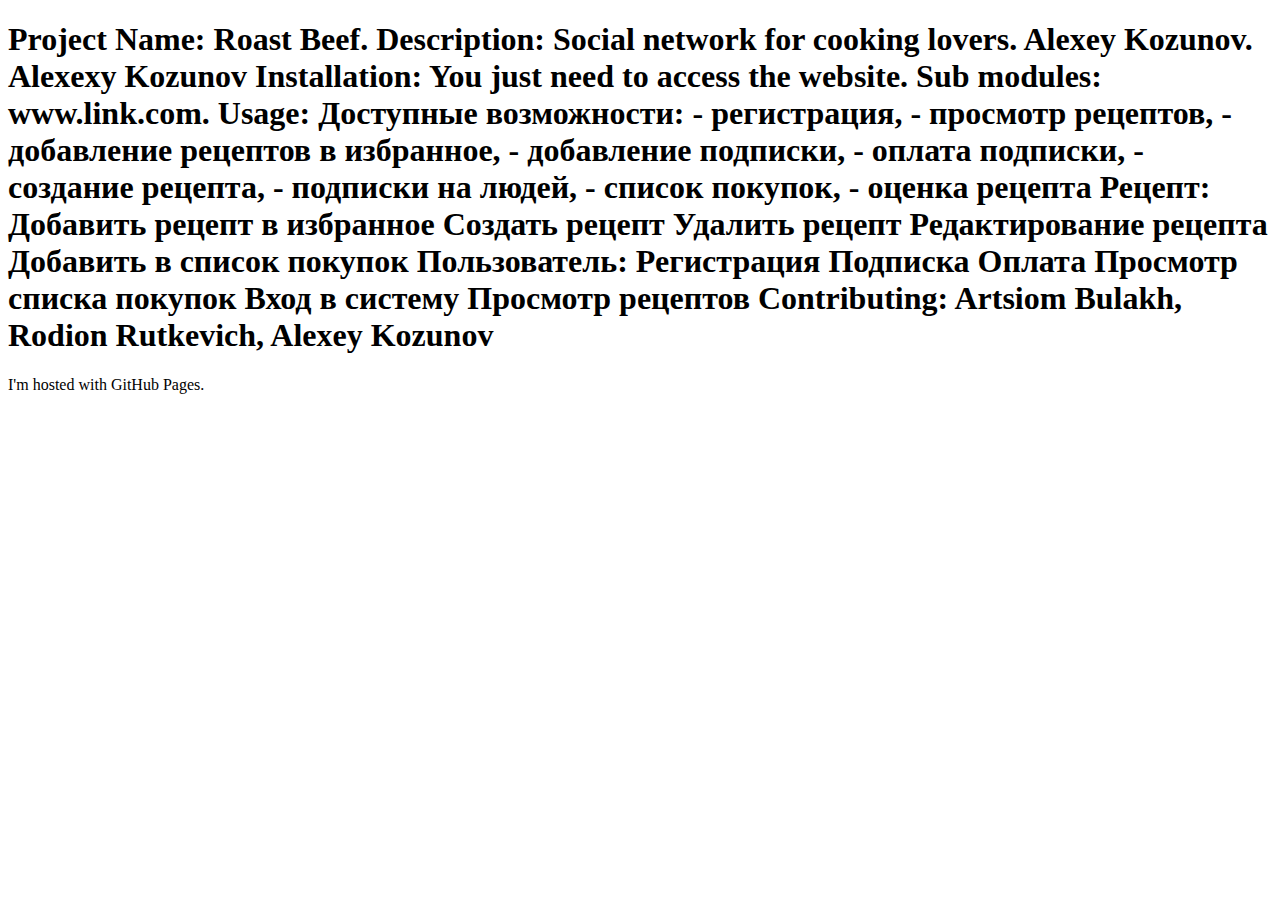
==== index.html @ 6a86ebb2 "Update index.html" ====
<!DOCTYPE html>
<html>
<body>
<h1>Project Name:
Roast Beef.

Description:
Social network for cooking lovers. Alexey Kozunov. Alexexy Kozunov

Installation:
You just need to access the website.

Sub modules:
www.link.com.

Usage:
Доступные возможности:

- регистрация,
- просмотр рецептов,
- добавление рецептов в избранное,
- добавление подписки,
- оплата подписки,
- создание рецепта,
- подписки на людей,
- список покупок,
- оценка рецепта
  
  
Рецепт:

Добавить рецепт в избранное
Создать рецепт
Удалить рецепт
Редактирование рецепта
Добавить в список покупок

Пользователь:
  
Регистрация
Подписка
Оплата
Просмотр списка покупок
Вход в систему
Просмотр рецептов

Contributing:
Artsiom Bulakh, Rodion Rutkevich, Alexey Kozunov</h1>
<p>I'm hosted with GitHub Pages.</p>
</body>
</html>
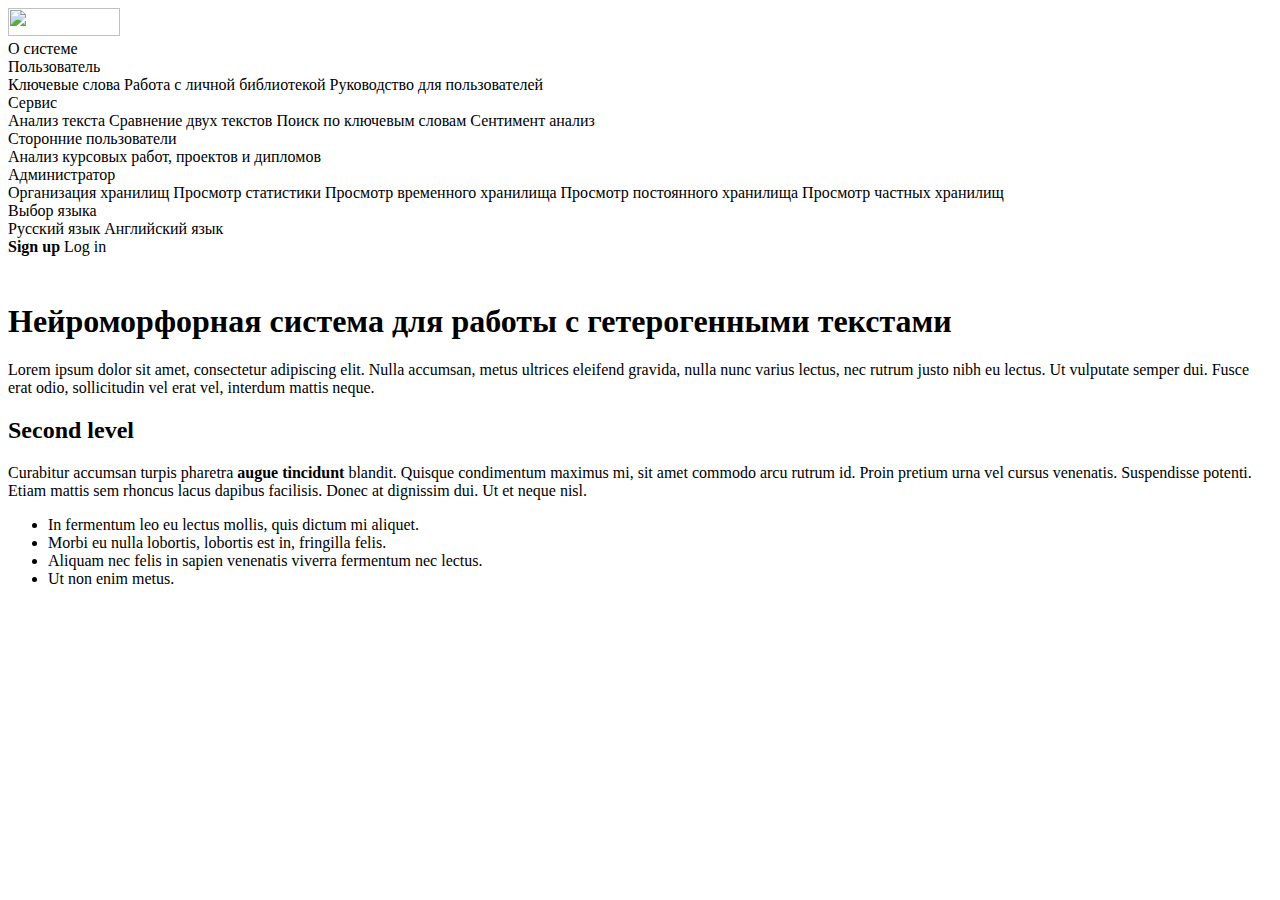
==== commit df393d86: "Update index.html" ====
--- a/index.html
+++ b/index.html
@@ -1,51 +1,151 @@
 <!DOCTYPE html>
-<html>
-<body>
-<h1>Project Name:
-Roast Beef.
+<html lang="en" class="has-navbar-fixed-top">
+  <head>
+    <meta charset="utf-8">
+    <meta name="viewport" content="width=device-width, initial-scale=1">
+    <title>Text</title>
+    <link rel="stylesheet" href="https://cdn.jsdelivr.net/npm/bulma@0.9.4/css/bulma.min.css">
+    <script defer src="https://use.fontawesome.com/releases/v5.3.1/js/all.js"></script>
+  </head>
+  <body>
+    <nav class="navbar is-fixed-top" role="navigation" aria-label="main navigation">
+      <div class="navbar-brand">
+        <a class="navbar-item" href="https://bulma.io">
+          <img src="https://bulma.io/images/bulma-logo.png" width="112" height="28">
+        </a>
 
-Description:
-Social network for cooking lovers. Alexey Kozunov. Alexexy Kozunov
+        <a role="button" class="navbar-burger" aria-label="menu" aria-expanded="false" data-target="navbarBasicExample">
+          <span aria-hidden="true"></span>
+          <span aria-hidden="true"></span>
+          <span aria-hidden="true"></span>
+        </a>
+      </div>
 
-Installation:
-You just need to access the website.
+      <div id="navbarBasicExample" class="navbar-menu">
+        <div class="navbar-start">
+          <a class="navbar-item is-size-4">
+            О системе
+          </a>
 
-Sub modules:
-www.link.com.
+          <div class="navbar-item has-dropdown is-hoverable">
+            <a class="navbar-link is-size-4">
+              Пользователь
+            </a>
 
-Usage:
-Доступные возможности:
+            <div class="navbar-dropdown">
+              <a class="navbar-item is-size-4">
+                Ключевые слова
+              </a>
+              <a class="navbar-item is-size-4">
+                Работа с личной библиотекой
+              </a>
+              <a class="navbar-item is-size-4">
+                Руководство для пользователей
+              </a>
+            </div>
+          </div>
 
-- регистрация,
-- просмотр рецептов,
-- добавление рецептов в избранное,
-- добавление подписки,
-- оплата подписки,
-- создание рецепта,
-- подписки на людей,
-- список покупок,
-- оценка рецепта
-  
-  
-Рецепт:
+          <div class="navbar-item has-dropdown is-hoverable">
+            <a class="navbar-link is-size-4">
+              Сервис
+            </a>
 
-Добавить рецепт в избранное
-Создать рецепт
-Удалить рецепт
-Редактирование рецепта
-Добавить в список покупок
+            <div class="navbar-dropdown">
+              <a class="navbar-item is-size-4">
+                Анализ текста
+              </a>
+              <a class="navbar-item is-size-4">
+                Сравнение двух текстов
+              </a>
+              <a class="navbar-item is-size-4">
+                Поиск по ключевым словам
+              </a>
+              <a class="navbar-item is-size-4">
+                Сентимент анализ
+              </a>
+            </div>
+          </div>
 
-Пользователь:
-  
-Регистрация
-Подписка
-Оплата
-Просмотр списка покупок
-Вход в систему
-Просмотр рецептов
+          <div class="navbar-item has-dropdown is-hoverable">
+            <a class="navbar-link is-size-4">
+              Сторонние пользователи
+            </a>
 
-Contributing:
-Artsiom Bulakh, Rodion Rutkevich, Alexey Kozunov</h1>
-<p>I'm hosted with GitHub Pages.</p>
-</body>
+            <div class="navbar-dropdown">
+              <a class="navbar-item is-size-4">
+                Анализ курсовых работ, проектов и дипломов
+              </a>
+            </div>
+          </div>
+
+          <div class="navbar-item has-dropdown is-hoverable">
+            <a class="navbar-link is-size-4">
+              Администратор
+            </a>
+
+            <div class="navbar-dropdown">
+              <a class="navbar-item is-size-4">
+                Организация хранилищ
+              </a>
+              <a class="navbar-item is-size-4">
+                Просмотр статистики
+              </a>
+              <a class="navbar-item is-size-4">
+                Просмотр временного хранилища
+              </a>
+              <a class="navbar-item is-size-4">
+                Просмотр постоянного хранилища
+              </a>
+              <a class="navbar-item is-size-4">
+                Просмотр частных хранилищ
+              </a>
+            </div>
+          </div>
+        </div>
+
+        <div class="navbar-end">
+          <div class="navbar-item has-dropdown is-hoverable">
+            <a class="navbar-link is-size-4">
+              Выбор языка
+            </a>
+
+            <div class="navbar-dropdown">
+              <a class="navbar-item is-size-4">
+                Русский язык
+              </a>
+              <a class="navbar-item is-size-4">
+                Английский язык
+              </a>
+            </div>
+          </div>
+          <div class="navbar-item">
+            <div class="buttons">
+              <a class="button is-primary">
+                <strong>Sign up</strong>
+              </a>
+              <a class="button is-light">
+                Log in
+              </a>
+            </div>
+          </div>
+        </div>
+      </div>
+    </nav>
+    <div class="container" style="padding-top: 2%">
+      <div class="columns">
+        <div class="content is-normal">
+        <h1>Нейроморфорная система для работы с гетерогенными текстами</h1>
+        <p>Lorem ipsum dolor sit amet, consectetur adipiscing elit. Nulla accumsan, metus ultrices eleifend gravida, nulla nunc varius lectus, nec rutrum justo nibh eu lectus. Ut vulputate semper dui. Fusce erat odio, sollicitudin vel erat vel, interdum mattis neque.</p>
+        <h2>Second level</h2>
+        <p>Curabitur accumsan turpis pharetra <strong>augue tincidunt</strong> blandit. Quisque condimentum maximus mi, sit amet commodo arcu rutrum id. Proin pretium urna vel cursus venenatis. Suspendisse potenti. Etiam mattis sem rhoncus lacus dapibus facilisis. Donec at dignissim dui. Ut et neque nisl.</p>
+        <ul>
+          <li>In fermentum leo eu lectus mollis, quis dictum mi aliquet.</li>
+          <li>Morbi eu nulla lobortis, lobortis est in, fringilla felis.</li>
+          <li>Aliquam nec felis in sapien venenatis viverra fermentum nec lectus.</li>
+          <li>Ut non enim metus.</li>
+        </ul>
+      </div>
+      </div>
+    </div>
+  </body>
 </html>
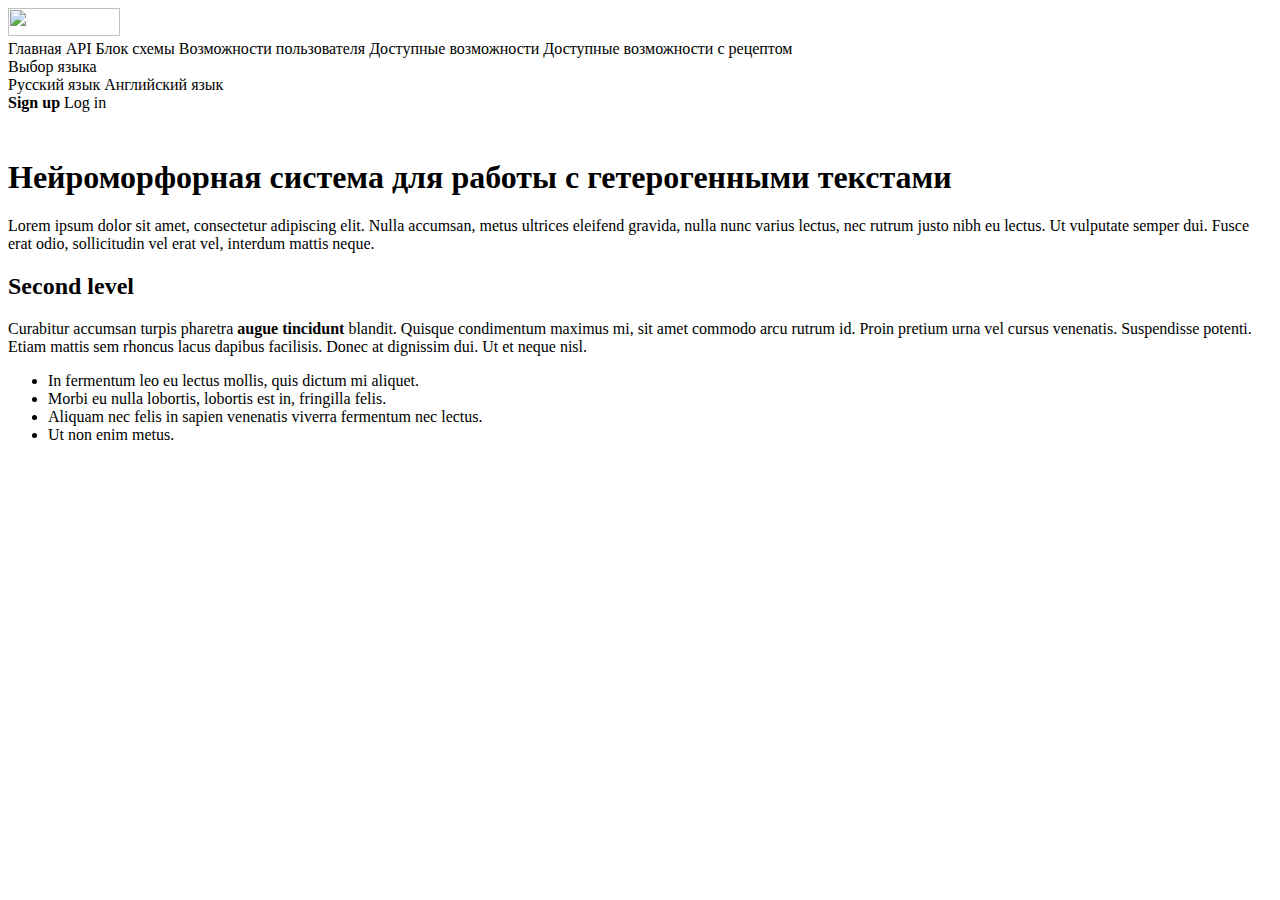
==== commit d0073dd9: "Update index.html" ====
--- a/index.html
+++ b/index.html
@@ -3,7 +3,7 @@
   <head>
     <meta charset="utf-8">
     <meta name="viewport" content="width=device-width, initial-scale=1">
-    <title>Text</title>
+    <title>RoastBeef Github Pages</title>
     <link rel="stylesheet" href="https://cdn.jsdelivr.net/npm/bulma@0.9.4/css/bulma.min.css">
     <script defer src="https://use.fontawesome.com/releases/v5.3.1/js/all.js"></script>
   </head>
@@ -11,7 +11,7 @@
     <nav class="navbar is-fixed-top" role="navigation" aria-label="main navigation">
       <div class="navbar-brand">
         <a class="navbar-item" href="https://bulma.io">
-          <img src="https://bulma.io/images/bulma-logo.png" width="112" height="28">
+          <img src="https://external-content.duckduckgo.com/iu/?u=https%3A%2F%2Fi.pinimg.com%2Foriginals%2F24%2Fa4%2F3e%2F24a43e19f8e7019e0cea667d192e22da.jpg&f=1&nofb=1&ipt=d875336154af938046584dc348fafe77ac489c881c9501c066ae3b6a9f11bc47&ipo=images" width="112" height="28">
         </a>
 
         <a role="button" class="navbar-burger" aria-label="menu" aria-expanded="false" data-target="navbarBasicExample">
@@ -24,84 +24,29 @@
       <div id="navbarBasicExample" class="navbar-menu">
         <div class="navbar-start">
           <a class="navbar-item is-size-4">
-            О системе
+            Главная
           </a>
-
-          <div class="navbar-item has-dropdown is-hoverable">
-            <a class="navbar-link is-size-4">
-              Пользователь
-            </a>
-
-            <div class="navbar-dropdown">
-              <a class="navbar-item is-size-4">
-                Ключевые слова
-              </a>
-              <a class="navbar-item is-size-4">
-                Работа с личной библиотекой
-              </a>
-              <a class="navbar-item is-size-4">
-                Руководство для пользователей
-              </a>
-            </div>
-          </div>
-
-          <div class="navbar-item has-dropdown is-hoverable">
-            <a class="navbar-link is-size-4">
-              Сервис
-            </a>
-
-            <div class="navbar-dropdown">
-              <a class="navbar-item is-size-4">
-                Анализ текста
-              </a>
-              <a class="navbar-item is-size-4">
-                Сравнение двух текстов
-              </a>
-              <a class="navbar-item is-size-4">
-                Поиск по ключевым словам
-              </a>
-              <a class="navbar-item is-size-4">
-                Сентимент анализ
-              </a>
-            </div>
-          </div>
-
-          <div class="navbar-item has-dropdown is-hoverable">
-            <a class="navbar-link is-size-4">
-              Сторонние пользователи
-            </a>
-
-            <div class="navbar-dropdown">
-              <a class="navbar-item is-size-4">
-                Анализ курсовых работ, проектов и дипломов
-              </a>
-            </div>
-          </div>
-
-          <div class="navbar-item has-dropdown is-hoverable">
-            <a class="navbar-link is-size-4">
-              Администратор
-            </a>
-
-            <div class="navbar-dropdown">
-              <a class="navbar-item is-size-4">
-                Организация хранилищ
-              </a>
-              <a class="navbar-item is-size-4">
-                Просмотр статистики
-              </a>
-              <a class="navbar-item is-size-4">
-                Просмотр временного хранилища
-              </a>
-              <a class="navbar-item is-size-4">
-                Просмотр постоянного хранилища
-              </a>
-              <a class="navbar-item is-size-4">
-                Просмотр частных хранилищ
-              </a>
-            </div>
-          </div>
-        </div>
+          
+          <a class="navbar-item is-size-4">
+            API
+          </a>
+          
+          <a class="navbar-item is-size-4">
+            Блок схемы
+          </a>
+          
+          <a class="navbar-item is-size-4">
+            Возможности пользователя
+          </a>
+          
+          <a class="navbar-item is-size-4">
+            Доступные возможности
+          </a>
+          
+          <a class="navbar-item is-size-4">
+            Доступные возможности с рецептом
+          </a>
+          
 
         <div class="navbar-end">
           <div class="navbar-item has-dropdown is-hoverable">
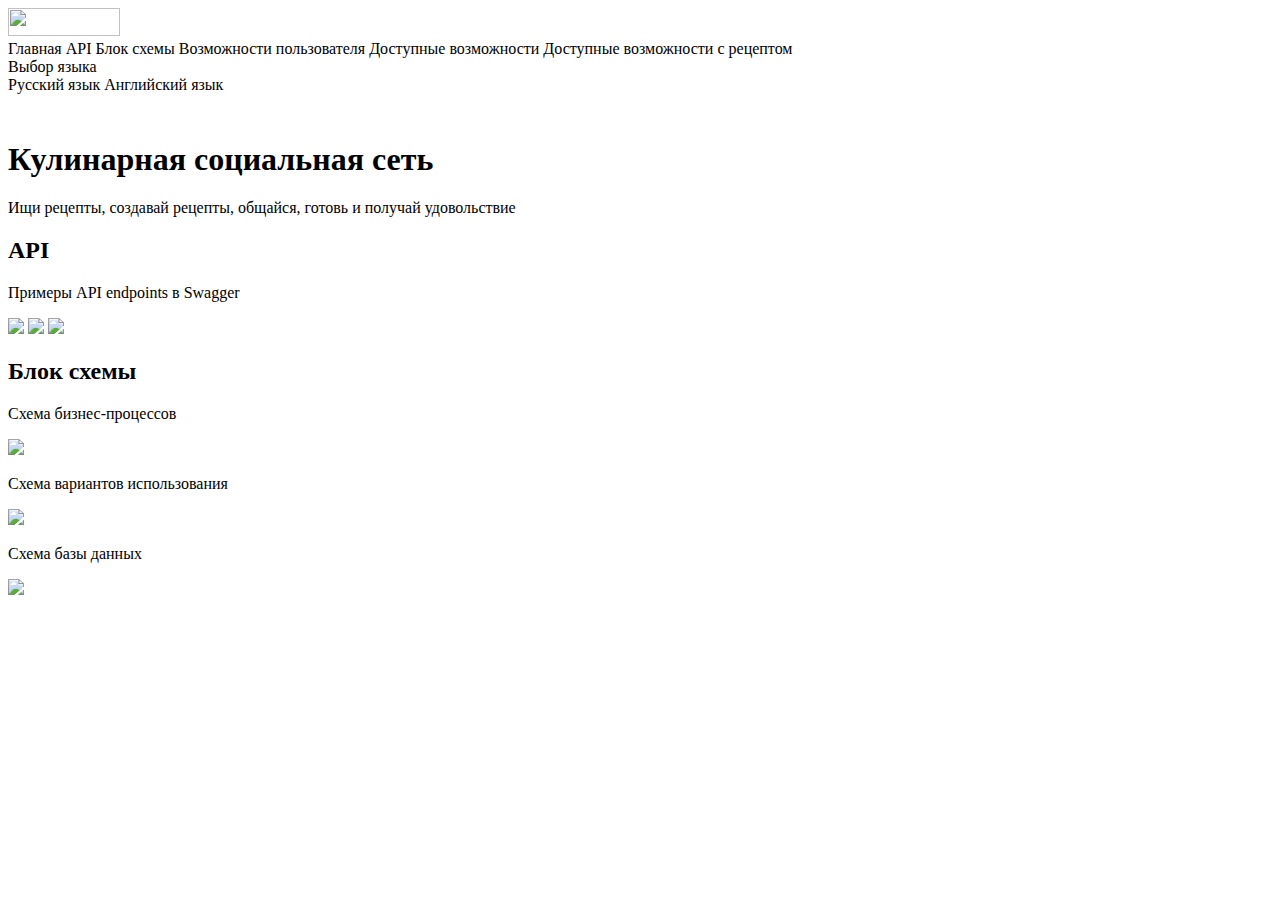
==== commit f0192500: "Update index.html" ====
--- a/index.html
+++ b/index.html
@@ -63,32 +63,26 @@
               </a>
             </div>
           </div>
-          <div class="navbar-item">
-            <div class="buttons">
-              <a class="button is-primary">
-                <strong>Sign up</strong>
-              </a>
-              <a class="button is-light">
-                Log in
-              </a>
-            </div>
-          </div>
         </div>
       </div>
     </nav>
     <div class="container" style="padding-top: 2%">
       <div class="columns">
         <div class="content is-normal">
-        <h1>Нейроморфорная система для работы с гетерогенными текстами</h1>
-        <p>Lorem ipsum dolor sit amet, consectetur adipiscing elit. Nulla accumsan, metus ultrices eleifend gravida, nulla nunc varius lectus, nec rutrum justo nibh eu lectus. Ut vulputate semper dui. Fusce erat odio, sollicitudin vel erat vel, interdum mattis neque.</p>
-        <h2>Second level</h2>
-        <p>Curabitur accumsan turpis pharetra <strong>augue tincidunt</strong> blandit. Quisque condimentum maximus mi, sit amet commodo arcu rutrum id. Proin pretium urna vel cursus venenatis. Suspendisse potenti. Etiam mattis sem rhoncus lacus dapibus facilisis. Donec at dignissim dui. Ut et neque nisl.</p>
-        <ul>
-          <li>In fermentum leo eu lectus mollis, quis dictum mi aliquet.</li>
-          <li>Morbi eu nulla lobortis, lobortis est in, fringilla felis.</li>
-          <li>Aliquam nec felis in sapien venenatis viverra fermentum nec lectus.</li>
-          <li>Ut non enim metus.</li>
-        </ul>
+        <h1>Кулинарная социальная сеть</h1>
+        <p>Ищи рецепты, создавай рецепты, общайся, готовь и получай удовольствие</p>
+        <h2>API</h2>
+        <p>Примеры API endpoints в Swagger</p>
+        <img src="https://i.imgur.com/QaDcCxf.png">
+          <img src="https://i.imgur.com/jGvobM8.png">
+          <img src="https://i.imgur.com/0FPo8QM.png">
+        <h2>Блок схемы</h2>
+        <p>Схема бизнес-процессов</p>
+        <img src="https://i.imgur.com/kZmGFFb.png">
+          <p>Схема вариантов использования</p>
+          <img src="https://i.imgur.com/6D2iMWB.png">
+          <p>Схема базы данных</p>
+          <img src="https://i.imgur.com/xtA3iub.png">
       </div>
       </div>
     </div>
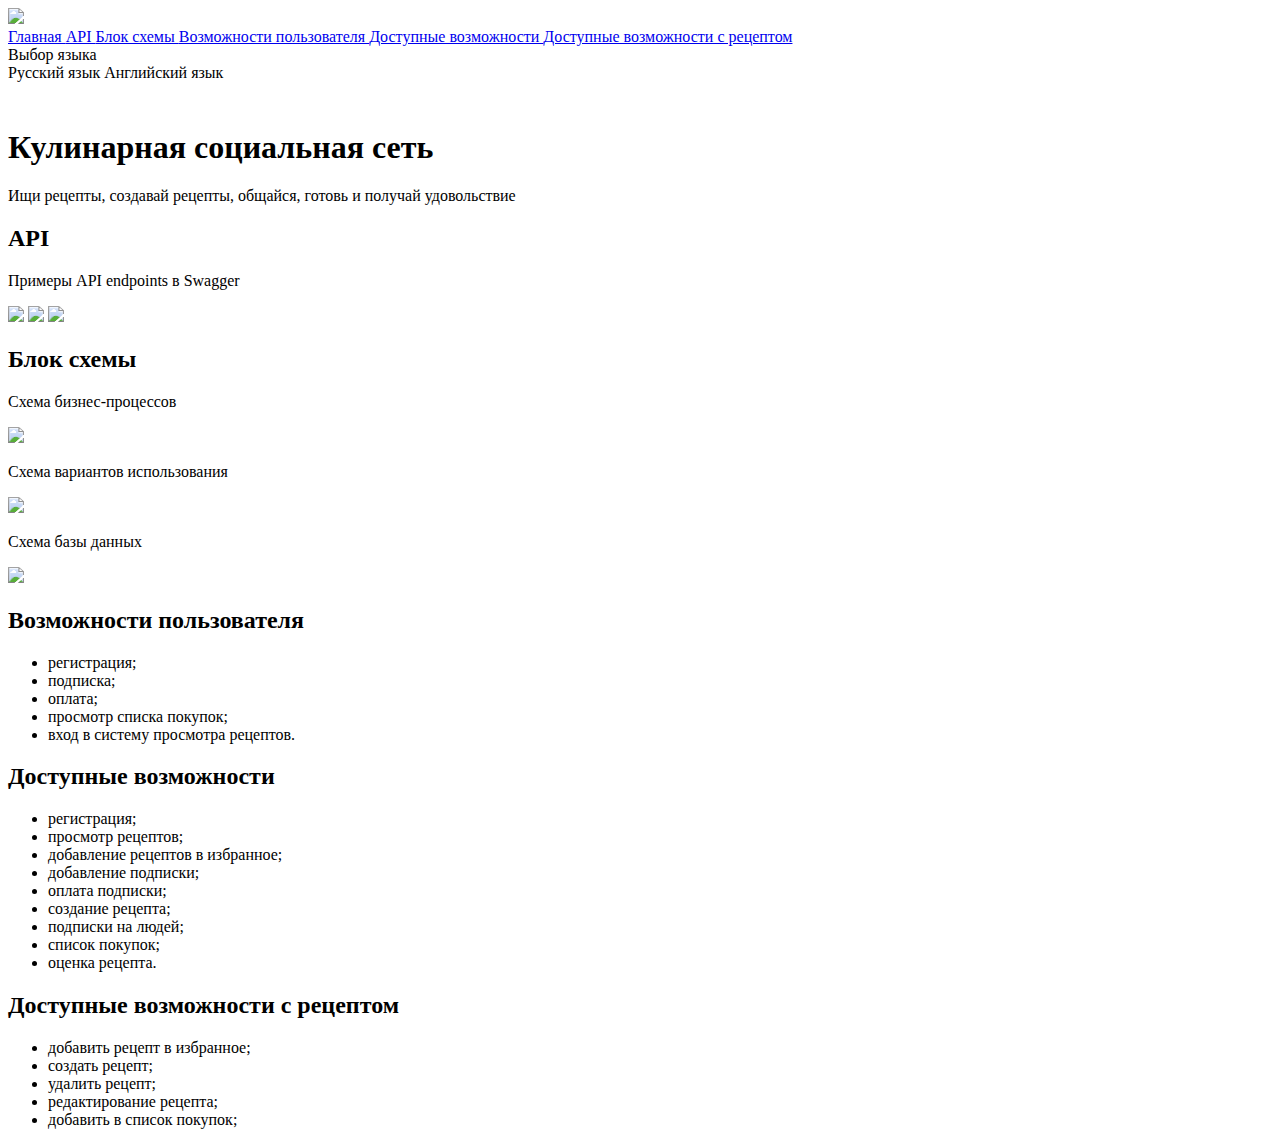
==== commit 2017d922: "Update index.html" ====
--- a/index.html
+++ b/index.html
@@ -11,7 +11,7 @@
     <nav class="navbar is-fixed-top" role="navigation" aria-label="main navigation">
       <div class="navbar-brand">
         <a class="navbar-item" href="https://bulma.io">
-          <img src="https://external-content.duckduckgo.com/iu/?u=https%3A%2F%2Fi.pinimg.com%2Foriginals%2F24%2Fa4%2F3e%2F24a43e19f8e7019e0cea667d192e22da.jpg&f=1&nofb=1&ipt=d875336154af938046584dc348fafe77ac489c881c9501c066ae3b6a9f11bc47&ipo=images" width="112" height="28">
+          <img src="https://external-content.duckduckgo.com/iu/?u=https%3A%2F%2Fi.pinimg.com%2Foriginals%2F24%2Fa4%2F3e%2F24a43e19f8e7019e0cea667d192e22da.jpg&f=1&nofb=1&ipt=d875336154af938046584dc348fafe77ac489c881c9501c066ae3b6a9f11bc47&ipo=images">
         </a>
 
         <a role="button" class="navbar-burger" aria-label="menu" aria-expanded="false" data-target="navbarBasicExample">
@@ -23,27 +23,27 @@
 
       <div id="navbarBasicExample" class="navbar-menu">
         <div class="navbar-start">
-          <a class="navbar-item is-size-4">
+          <a class="navbar-item is-size-4" href="#home">
             Главная
           </a>
           
-          <a class="navbar-item is-size-4">
+          <a class="navbar-item is-size-4" href="#api">
             API
           </a>
           
-          <a class="navbar-item is-size-4">
+          <a class="navbar-item is-size-4" href="#block">
             Блок схемы
           </a>
           
-          <a class="navbar-item is-size-4">
+          <a class="navbar-item is-size-4" href="#pos">
             Возможности пользователя
           </a>
           
-          <a class="navbar-item is-size-4">
+          <a class="navbar-item is-size-4" href="#avpos">
             Доступные возможности
           </a>
           
-          <a class="navbar-item is-size-4">
+          <a class="navbar-item is-size-4" href="#avposre">
             Доступные возможности с рецептом
           </a>
           
@@ -69,20 +69,48 @@
     <div class="container" style="padding-top: 2%">
       <div class="columns">
         <div class="content is-normal">
-        <h1>Кулинарная социальная сеть</h1>
+        <h1>Кулинарная социальная сеть</h1><a name="home"></a>
         <p>Ищи рецепты, создавай рецепты, общайся, готовь и получай удовольствие</p>
-        <h2>API</h2>
+        <h2>API</h2><a name="api"></a>
         <p>Примеры API endpoints в Swagger</p>
         <img src="https://i.imgur.com/QaDcCxf.png">
           <img src="https://i.imgur.com/jGvobM8.png">
           <img src="https://i.imgur.com/0FPo8QM.png">
-        <h2>Блок схемы</h2>
+        <h2>Блок схемы</h2><a name="block"></a>
         <p>Схема бизнес-процессов</p>
         <img src="https://i.imgur.com/kZmGFFb.png">
           <p>Схема вариантов использования</p>
           <img src="https://i.imgur.com/6D2iMWB.png">
           <p>Схема базы данных</p>
           <img src="https://i.imgur.com/xtA3iub.png">
+          <h2>Возможности пользователя</h2><a name="pos"></a>
+          <ul>
+           <li>регистрация;</li>
+            <li>подписка;</li>
+            <li>оплата;</li>
+            <li>просмотр списка покупок;</li>
+            <li>вход в систему просмотра рецептов.</li>
+          </ul>
+          <h2>Доступные возможности</h2><a name="avpos"></a>
+          <ul>
+           <li>регистрация;</li>
+           <li>просмотр рецептов;</li>
+           <li>добавление рецептов в избранное;</li>
+           <li>добавление подписки;</li>
+           <li>оплата подписки;</li>
+         <li>создание рецепта;</li>
+         <li>подписки на людей;</li>
+           <li>список покупок;</li>
+           <li>оценка рецепта.</li>
+          </ul>
+          <h2>Доступные возможности с рецептом</h2><a name="avposre"></a>
+          <ul>
+           <li>добавить рецепт в избранное;</li>
+           <li>cоздать рецепт;</li>
+           <li>удалить рецепт;</li>
+           <li>редактирование рецепта;</li>
+          <li>добавить в список покупок;</li>
+          </ul>
       </div>
       </div>
     </div>
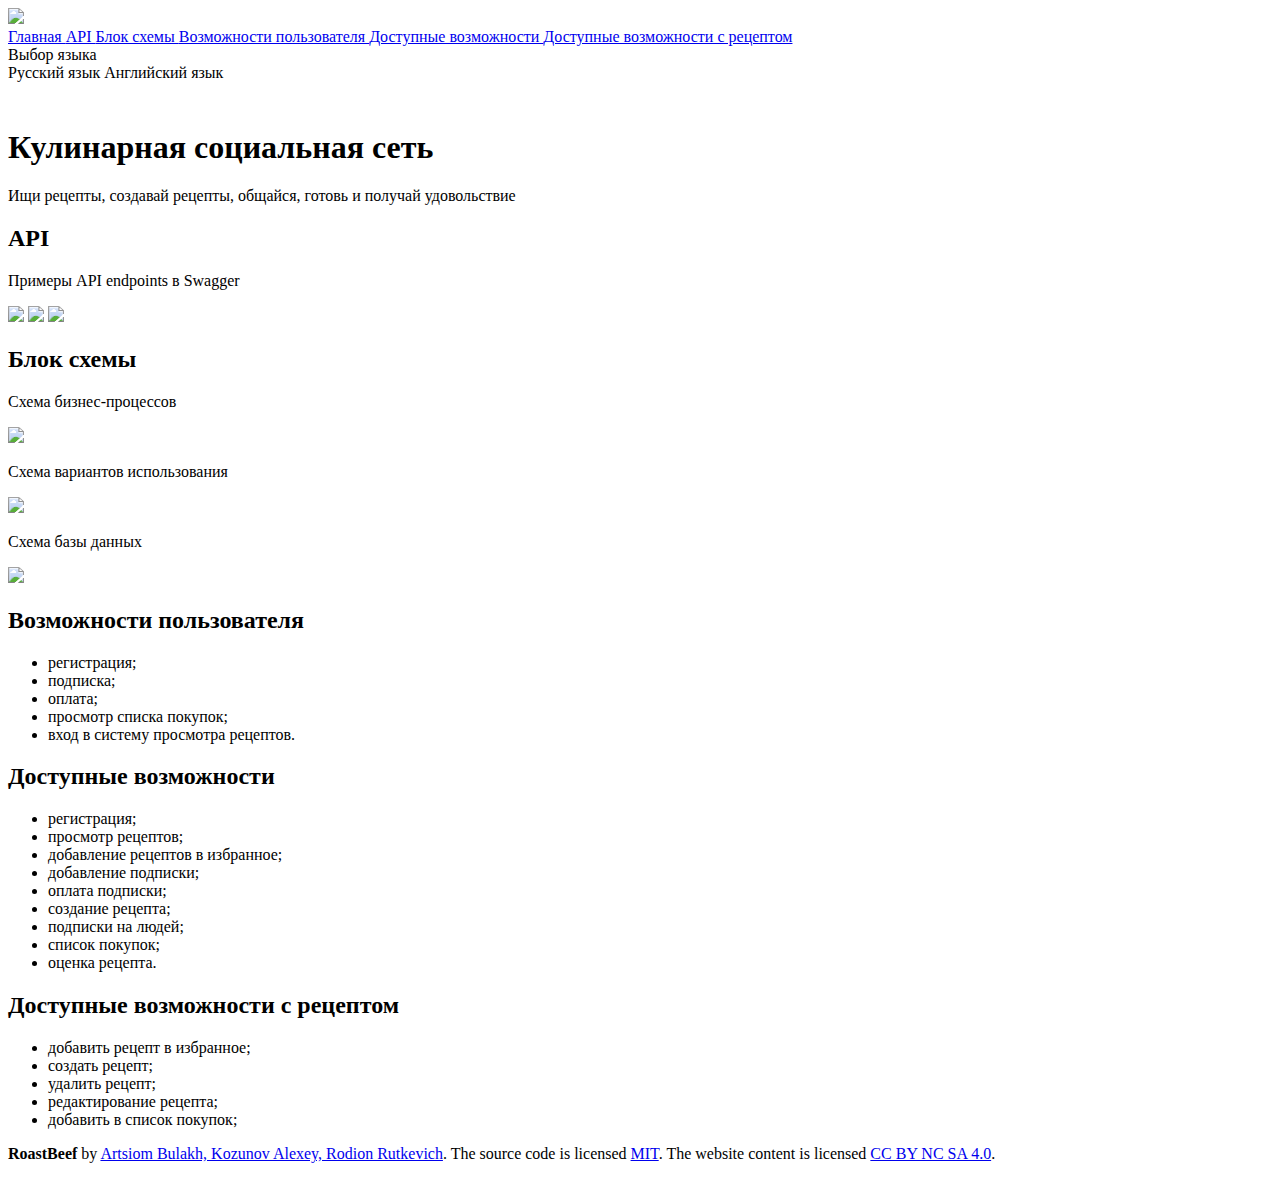
==== commit 7c618a05: "Update index.html" ====
--- a/index.html
+++ b/index.html
@@ -10,7 +10,7 @@
   <body>
     <nav class="navbar is-fixed-top" role="navigation" aria-label="main navigation">
       <div class="navbar-brand">
-        <a class="navbar-item" href="https://bulma.io">
+        <a class="navbar-item" href="https://fpmi-hci.github.io/proekt12a-bulakhrutkevich/">
           <img src="https://external-content.duckduckgo.com/iu/?u=https%3A%2F%2Fi.pinimg.com%2Foriginals%2F24%2Fa4%2F3e%2F24a43e19f8e7019e0cea667d192e22da.jpg&f=1&nofb=1&ipt=d875336154af938046584dc348fafe77ac489c881c9501c066ae3b6a9f11bc47&ipo=images">
         </a>
 
@@ -114,5 +114,14 @@
       </div>
       </div>
     </div>
+    <footer class="footer">
+  <div class="content has-text-centered">
+    <p>
+      <strong>RoastBeef</strong> by <a href="https://fpmi-hci.github.io/proekt12a-bulakhrutkevich/">Artsiom Bulakh, Kozunov Alexey, Rodion Rutkevich</a>. The source code is licensed
+      <a href="http://opensource.org/licenses/mit-license.php">MIT</a>. The website content
+      is licensed <a href="http://creativecommons.org/licenses/by-nc-sa/4.0/">CC BY NC SA 4.0</a>.
+    </p>
+  </div>
+</footer>
   </body>
 </html>
